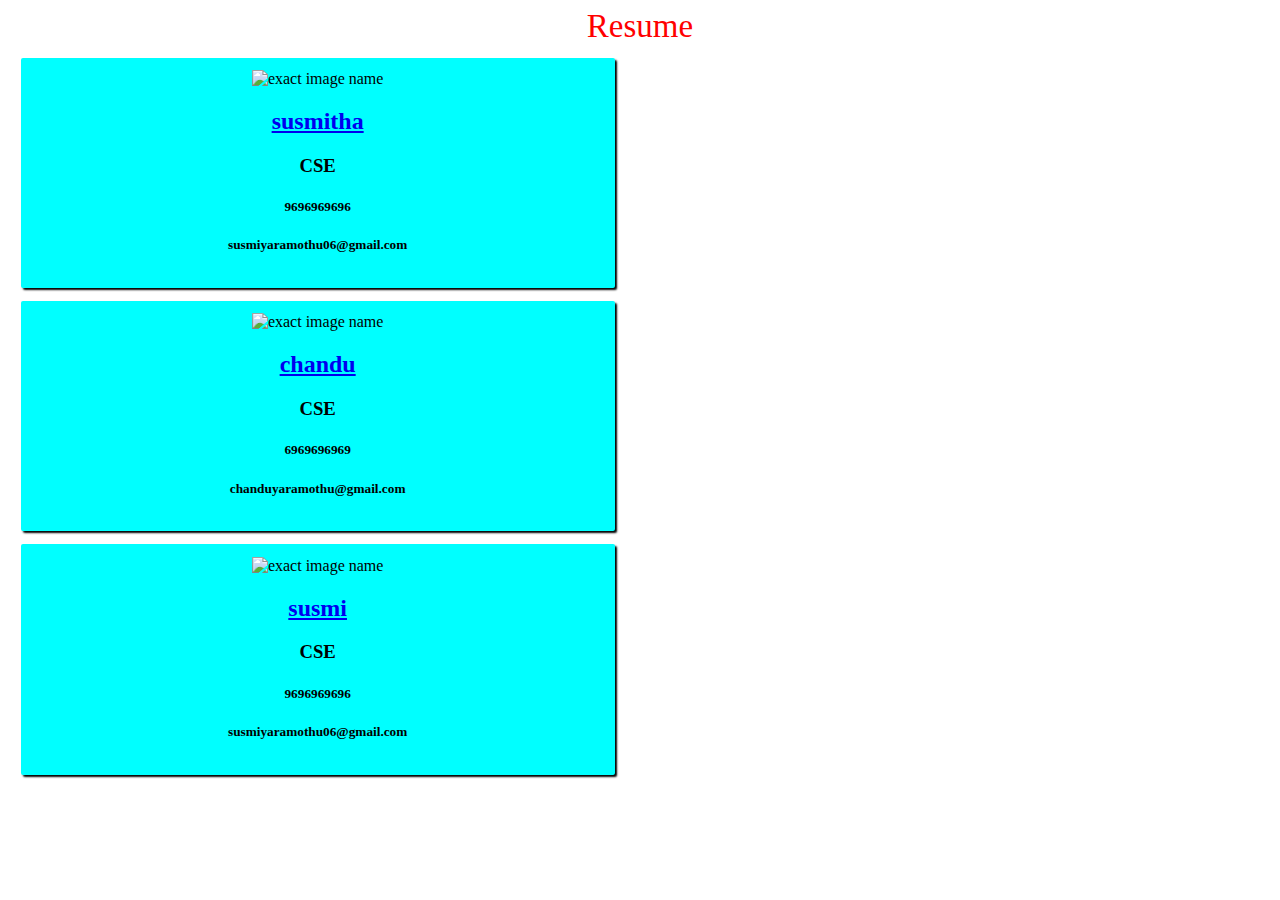
==== index.html @ 95a965d8 "firstcommit" ====
<!DOCTYPE html>
<html lang="en" dir="ltr">
  <head>
    <link rel="stylesheet" href="styles/style.css">
    <meta charset="utf-8">
    <title>Resume</title>
  </head>
  <body>
    <header>
      Resume
    </header>
    <div class="mainDiv">
      <div class="card">
        <img src="C:\Users\vemula\Desktop\pwa\images\profile1.png" alt="exact image name">
      <a href="resume.html"><h2>susmitha</h2></a>
        <h3>CSE</h3>
        <h5>9696969696</h5>
        <h5>susmiyaramothu06@gmail.com</h5>
      </div>
      <div class="card">
        <img src="C:\Users\vemula\Desktop\pwa\images\profile1.png" alt="exact image name">
    <a href="resume.html"><h2>chandu</h2></a>
        <h3>CSE</h3>
        <h5>6969696969</h5>
        <h5>chanduyaramothu@gmail.com</h5>
      </div>
      <div class="card">
        <img src="C:\Users\vemula\Desktop\pwa\images\profile1.png" alt="exact image name">
      <a href="resume.html"><h2>susmi</h2></a>
        <h3>CSE</h3>
        <h5>9696969696</h5>
        <h5>susmiyaramothu06@gmail.com</h5>
      </div>

    </div>
    </body>
</html>
---- styles/style.css ----
header{
  background-color: white;
  color:red;
  font-size: 33px;
  text-align: center;
}
img{
  width:50%;
}
.card{
  background:cyan;
  width:45%;
  border-radius:2px 2px 2px;
  box-shadow:2px 2px 2px;
  text-align:center;
  padding:1%;
  margin:1%;

}
.main{
  display:flex;
// justify-content:space-between;
}
.leftDiv{
  width:30%;
  background-color: #ddd;
  border:3px solid #fff000;

}
.rightDiv{
  margin:1%;
  padding:1%;
  background-color: #ddd;
}
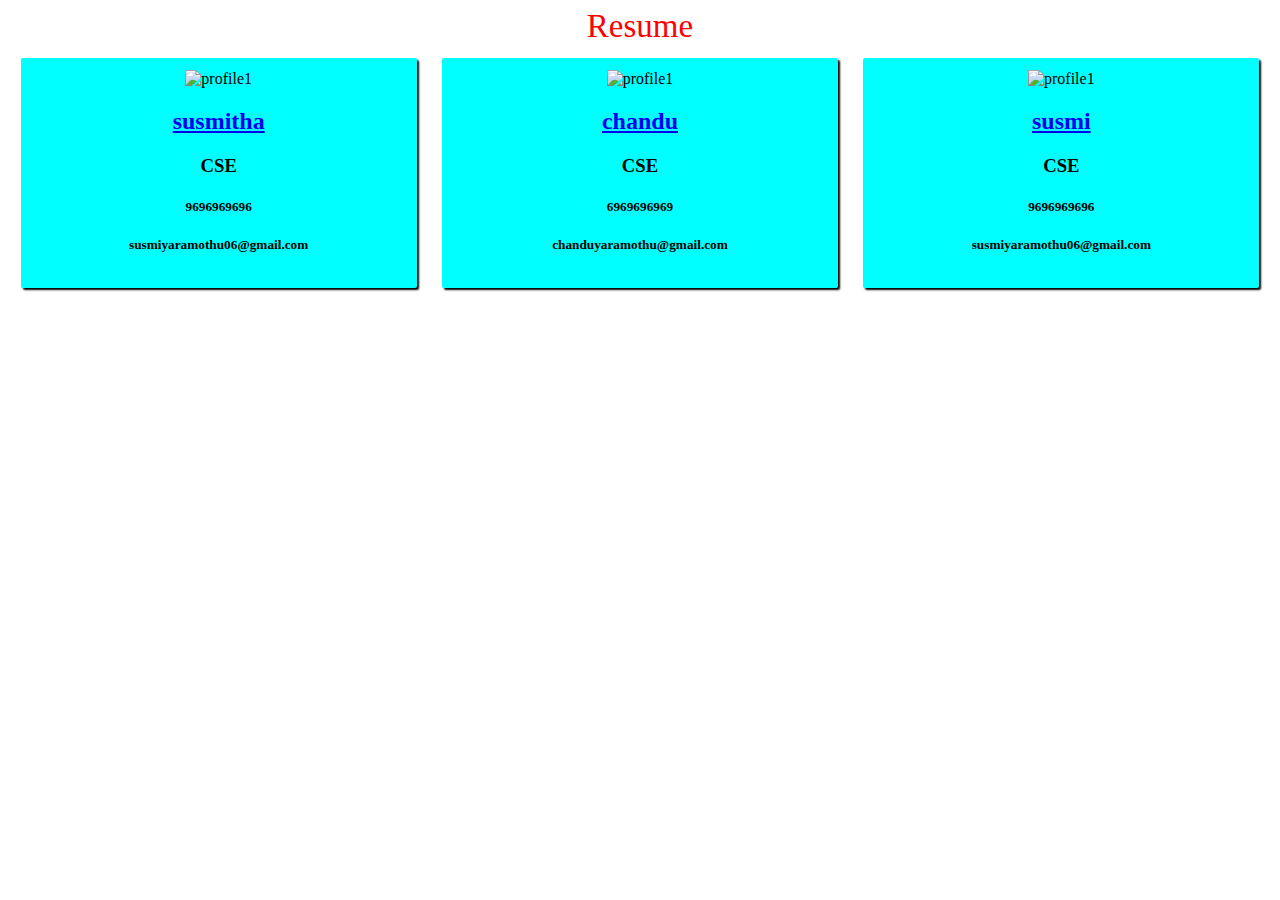
==== commit 8c7b20f9: "first commit" ====
--- a/index.html
+++ b/index.html
@@ -11,21 +11,21 @@
     </header>
     <div class="mainDiv">
       <div class="card">
-        <img src="C:\Users\vemula\Desktop\pwa\images\profile1.png" alt="exact image name">
+        <img src="C:\Users\vemula\Desktop\pwa\resume\phase1\images\profile1.png" alt="profile1">
       <a href="resume.html"><h2>susmitha</h2></a>
         <h3>CSE</h3>
         <h5>9696969696</h5>
         <h5>susmiyaramothu06@gmail.com</h5>
       </div>
       <div class="card">
-        <img src="C:\Users\vemula\Desktop\pwa\images\profile1.png" alt="exact image name">
+        <img src="C:\Users\vemula\Desktop\pwa\resume\phase1\images\profile1.png" alt="profile1">
     <a href="resume.html"><h2>chandu</h2></a>
         <h3>CSE</h3>
         <h5>6969696969</h5>
         <h5>chanduyaramothu@gmail.com</h5>
       </div>
       <div class="card">
-        <img src="C:\Users\vemula\Desktop\pwa\images\profile1.png" alt="exact image name">
+        <img src="C:\Users\vemula\Desktop\pwa\resume\phase1\images\profile1.png" alt="profile1">
       <a href="resume.html"><h2>susmi</h2></a>
         <h3>CSE</h3>
         <h5>9696969696</h5>
--- a/styles/style.css
+++ b/styles/style.css
@@ -17,9 +17,12 @@
   margin:1%;
 
 }
+.mainDiv{
+  display:flex;
+// justify-content:space-between;
+}
 .main{
   display:flex;
-// justify-content:space-between;
 }
 .leftDiv{
   width:30%;
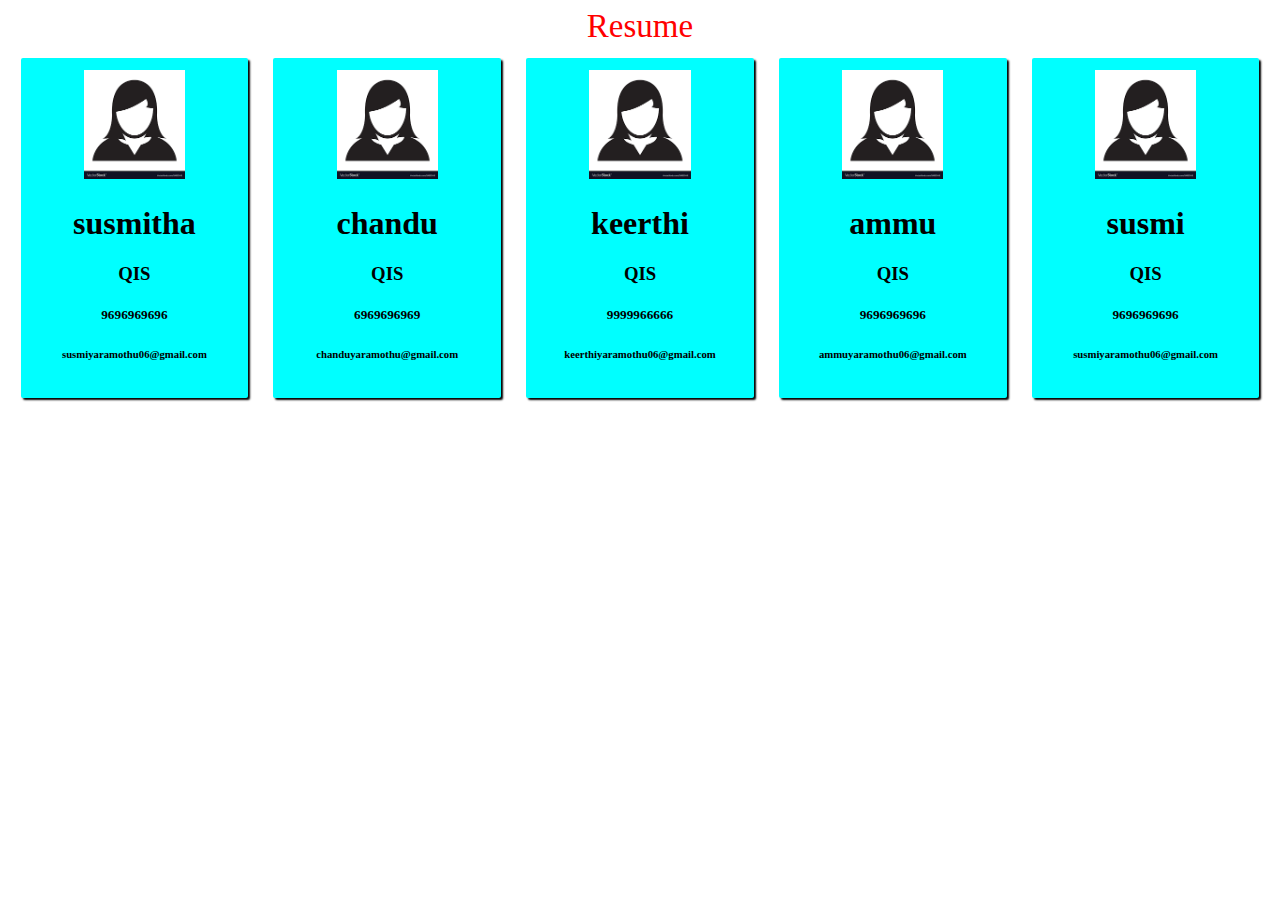
==== commit 0517f8d8: "first commit" ====
--- a/index.html
+++ b/index.html
@@ -1,6 +1,7 @@
 <!DOCTYPE html>
 <html lang="en" dir="ltr">
   <head>
+    <meta name="viewport" content="width=device-width, initial-scale=1">
     <link rel="stylesheet" href="styles/style.css">
     <meta charset="utf-8">
     <title>Resume</title>
@@ -10,28 +11,29 @@
       Resume
     </header>
     <div class="mainDiv">
-      <div class="card">
-        <img src="C:\Users\vemula\Desktop\pwa\resume\phase1\images\profile1.png" alt="profile1">
+  <!--<div class="card">
+        <img src="phase1\images\profile1.png" alt="profile1">
       <a href="resume.html"><h2>susmitha</h2></a>
         <h3>CSE</h3>
         <h5>9696969696</h5>
         <h5>susmiyaramothu06@gmail.com</h5>
       </div>
-      <div class="card">
-        <img src="C:\Users\vemula\Desktop\pwa\resume\phase1\images\profile1.png" alt="profile1">
+    <div class="card">
+        <img src="phase1\images\profile1.png" alt="profile1">
     <a href="resume.html"><h2>chandu</h2></a>
         <h3>CSE</h3>
         <h5>6969696969</h5>
         <h5>chanduyaramothu@gmail.com</h5>
       </div>
       <div class="card">
-        <img src="C:\Users\vemula\Desktop\pwa\resume\phase1\images\profile1.png" alt="profile1">
+        <img src="phase1\images\profile1.png" alt="profile1">
       <a href="resume.html"><h2>susmi</h2></a>
         <h3>CSE</h3>
         <h5>9696969696</h5>
         <h5>susmiyaramothu06@gmail.com</h5>
-      </div>
+      </div>-->
 
     </div>
     </body>
+    <script type="text/javascript" src="javascript/card.js"></script>
 </html>
--- a/styles/style.css
+++ b/styles/style.css
@@ -19,12 +19,12 @@
 }
 .mainDiv{
   display:flex;
-// justify-content:space-between;
+ justify-content:space-between;
 }
 .main{
   display:flex;
 }
-.leftDiv{
+  .leftDiv{
   width:30%;
   background-color: #ddd;
   border:3px solid #fff000;
@@ -35,3 +35,24 @@
   padding:1%;
   background-color: #ddd;
 }
+/* mobile view */
+@media screen and (min-width:320px) and (max-width:480px){
+  .mainDiv,.main{
+    display:flex;
+    flex-wrap:wrap;
+  }
+  .card,.leftDiv,.rightDiv{
+    width:90%;
+  }
+}
+  @media screen and (min-width:481px) and (max-width:820px){
+    .mainDiv{
+      display:flex;
+      flex-wrap:wrap;
+    }
+    .card{
+    width:45%;
+    margin-left: auto;
+    margin-right: auto;
+}
+}
